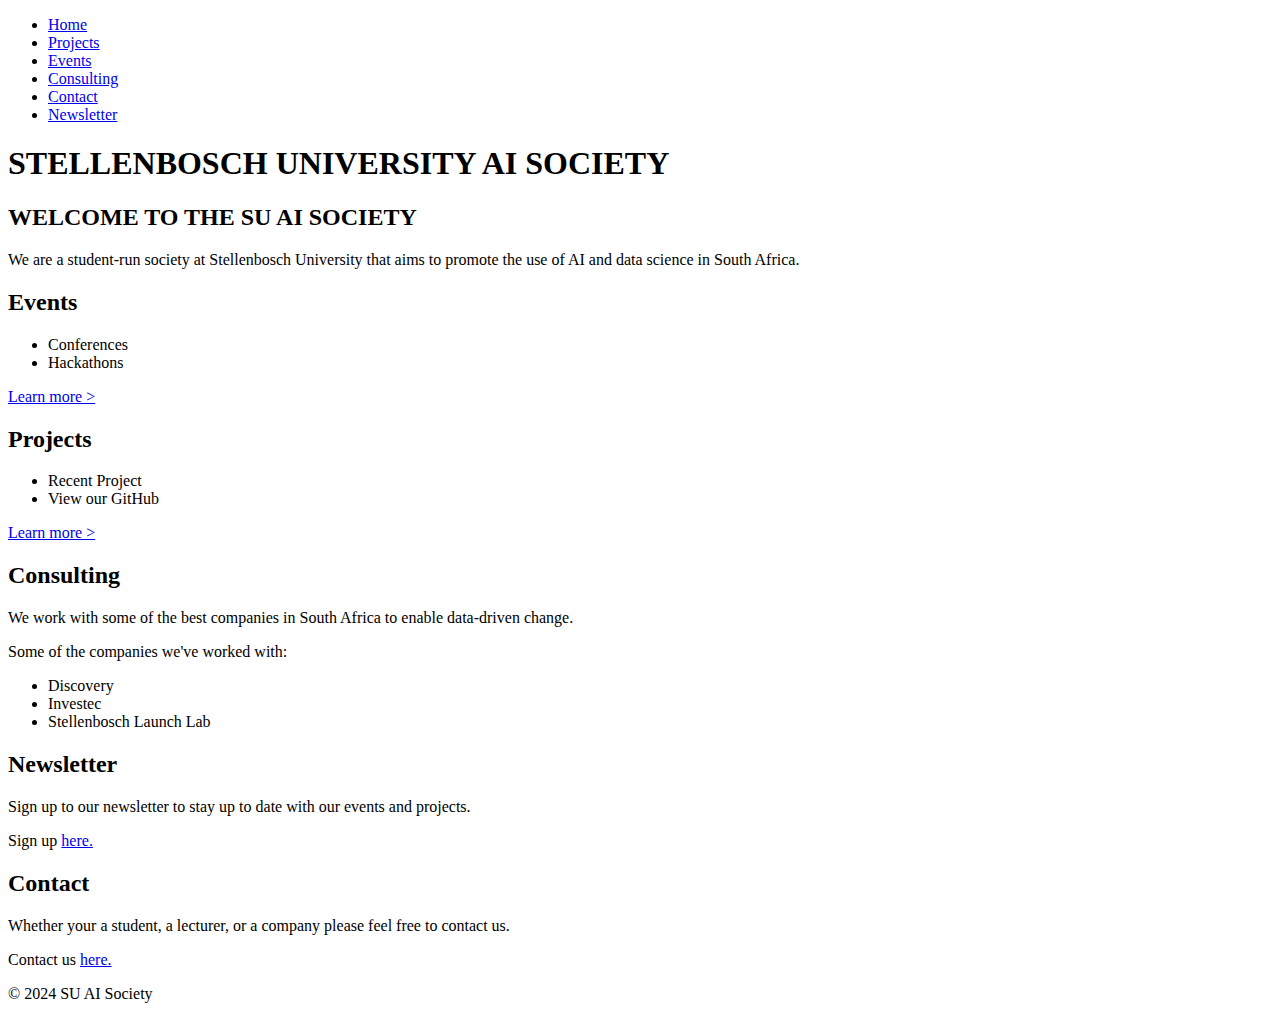
==== index.html @ 6a10b4fb "Add files via upload" ====
<!DOCTYPE html>
<html lang="en">
<head>
    <meta charset="UTF-8">
    <meta name="viewport" content="width=device-width, initial-scale=1.0">
    <title>SU AI Society</title>
</head>
<body>
    <header>
        <nav>
            <ul>
                <li><a href="#">Home</a></li>
                <li><a href="./public/projects.html">Projects</a></li>
                <li><a href="./public/events.html">Events</a></li>
                <li><a href="./public/consulting.html">Consulting</a></li>
                <li><a href="./public/contact.html">Contact</a></li>
                <li><a href="./public/newsletter.html">Newsletter</a></li>
            </ul>
        </nav>
    </header>
    <main>
        <h1>STELLENBOSCH UNIVERSITY AI SOCIETY</h1>
        <h2>WELCOME TO THE SU AI SOCIETY</h2>
        <p>We are a student-run society at Stellenbosch University that aims to promote the use of AI and data science in South Africa.</p>
        <h2>Events</h2>
        <ul>
            <li>Conferences</li>
            <li>Hackathons</li>
        </ul>
        <a href="./public/events.html">Learn more ></a>
        <h2>Projects</h2>
        <ul>
            <li>Recent Project</li>
            <li>View our GitHub</li>
        </ul>
        <a href="./public/projects.html">Learn more ></a>
        <h2>Consulting</h2>
        <p>We work with some of the best companies in South Africa to enable data-driven change.</p>
        <p>Some of the companies we've worked with:</p>
        <ul>
            <li>Discovery</li>
            <li>Investec</li>
            <li>Stellenbosch Launch Lab</li>
        </ul>
        <h2>Newsletter</h2>
        <p>Sign up to our newsletter to stay up to date with our events and projects.</p>
        <p>Sign up <a href="./public/newsletter.html">here.</a></p>
        <h2>Contact</h2>
        <p>Whether your a student, a lecturer, or a company please feel free to contact us.</p>
        <p>Contact us <a href="./public/contact.html">here.</a></p>
    </main>
    <footer>
        <p>&copy; 2024 SU AI Society</p>
    </footer>
    
</body>
</html>
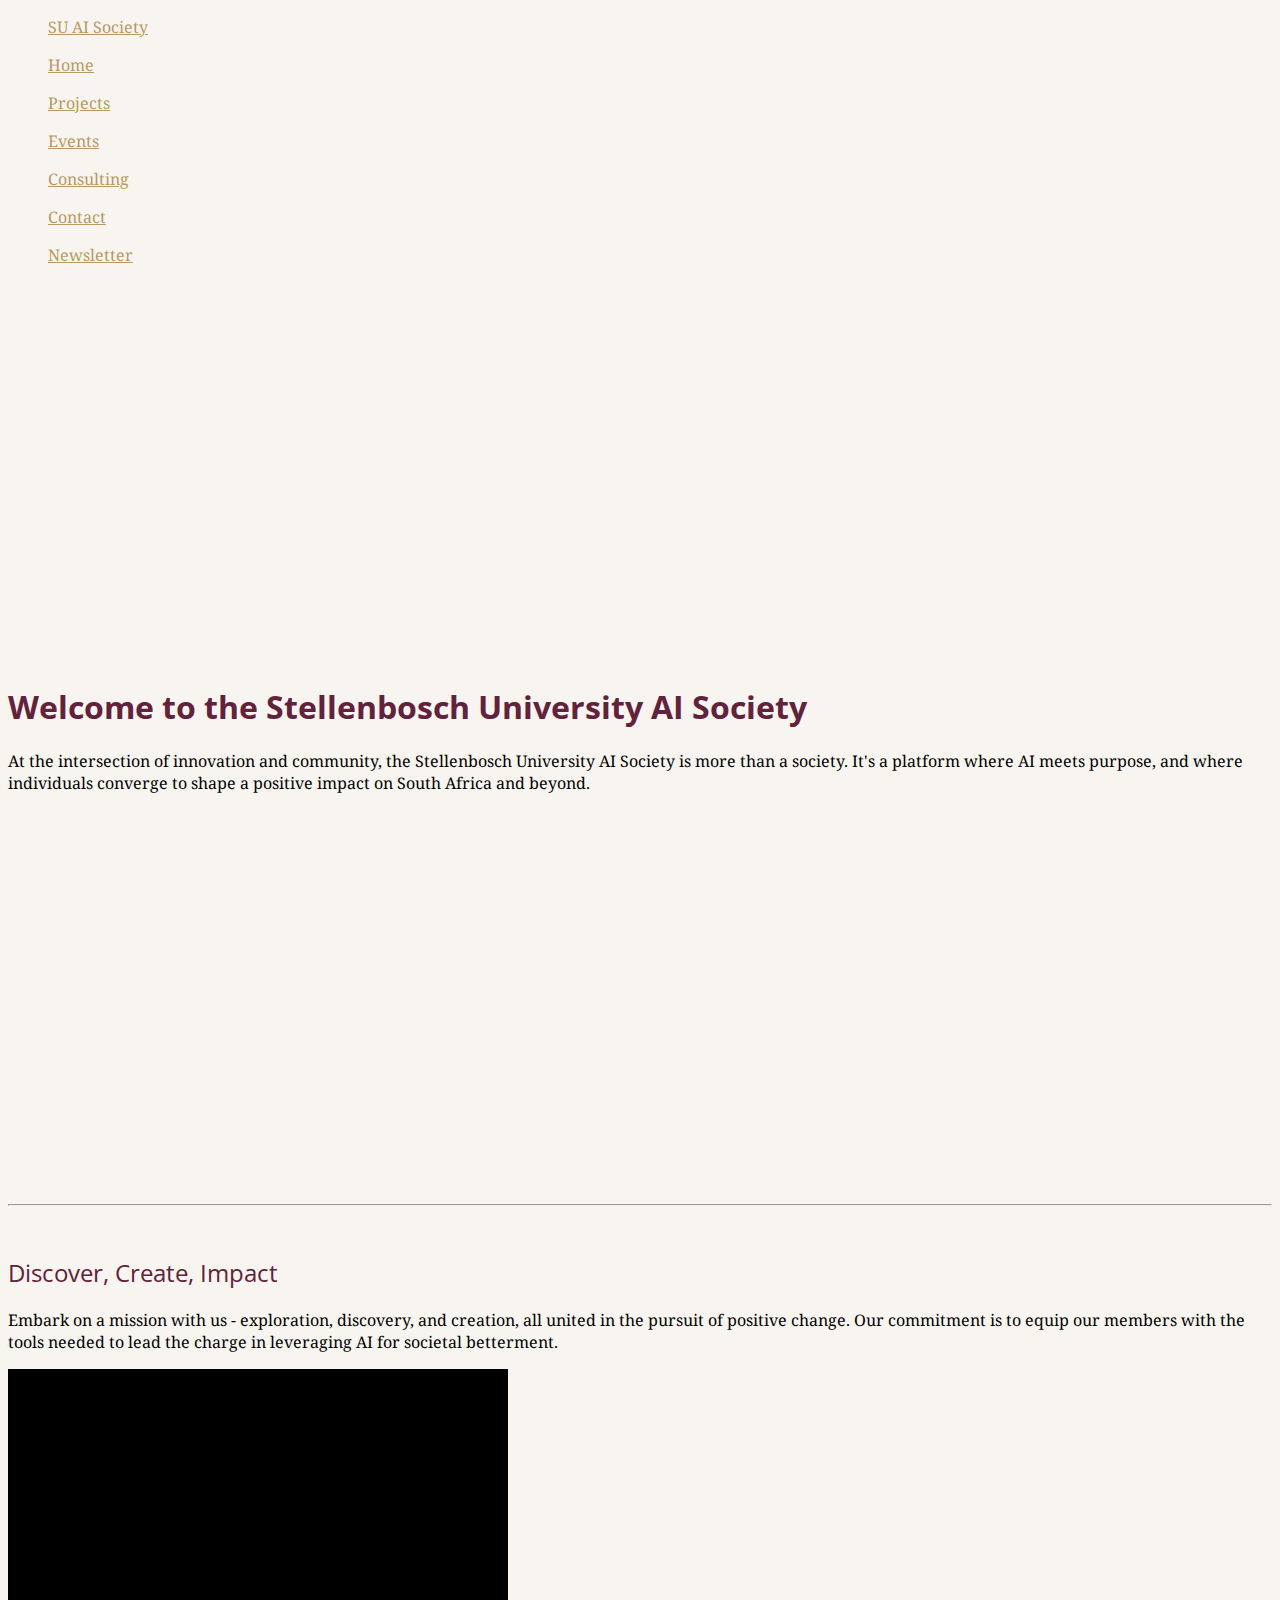
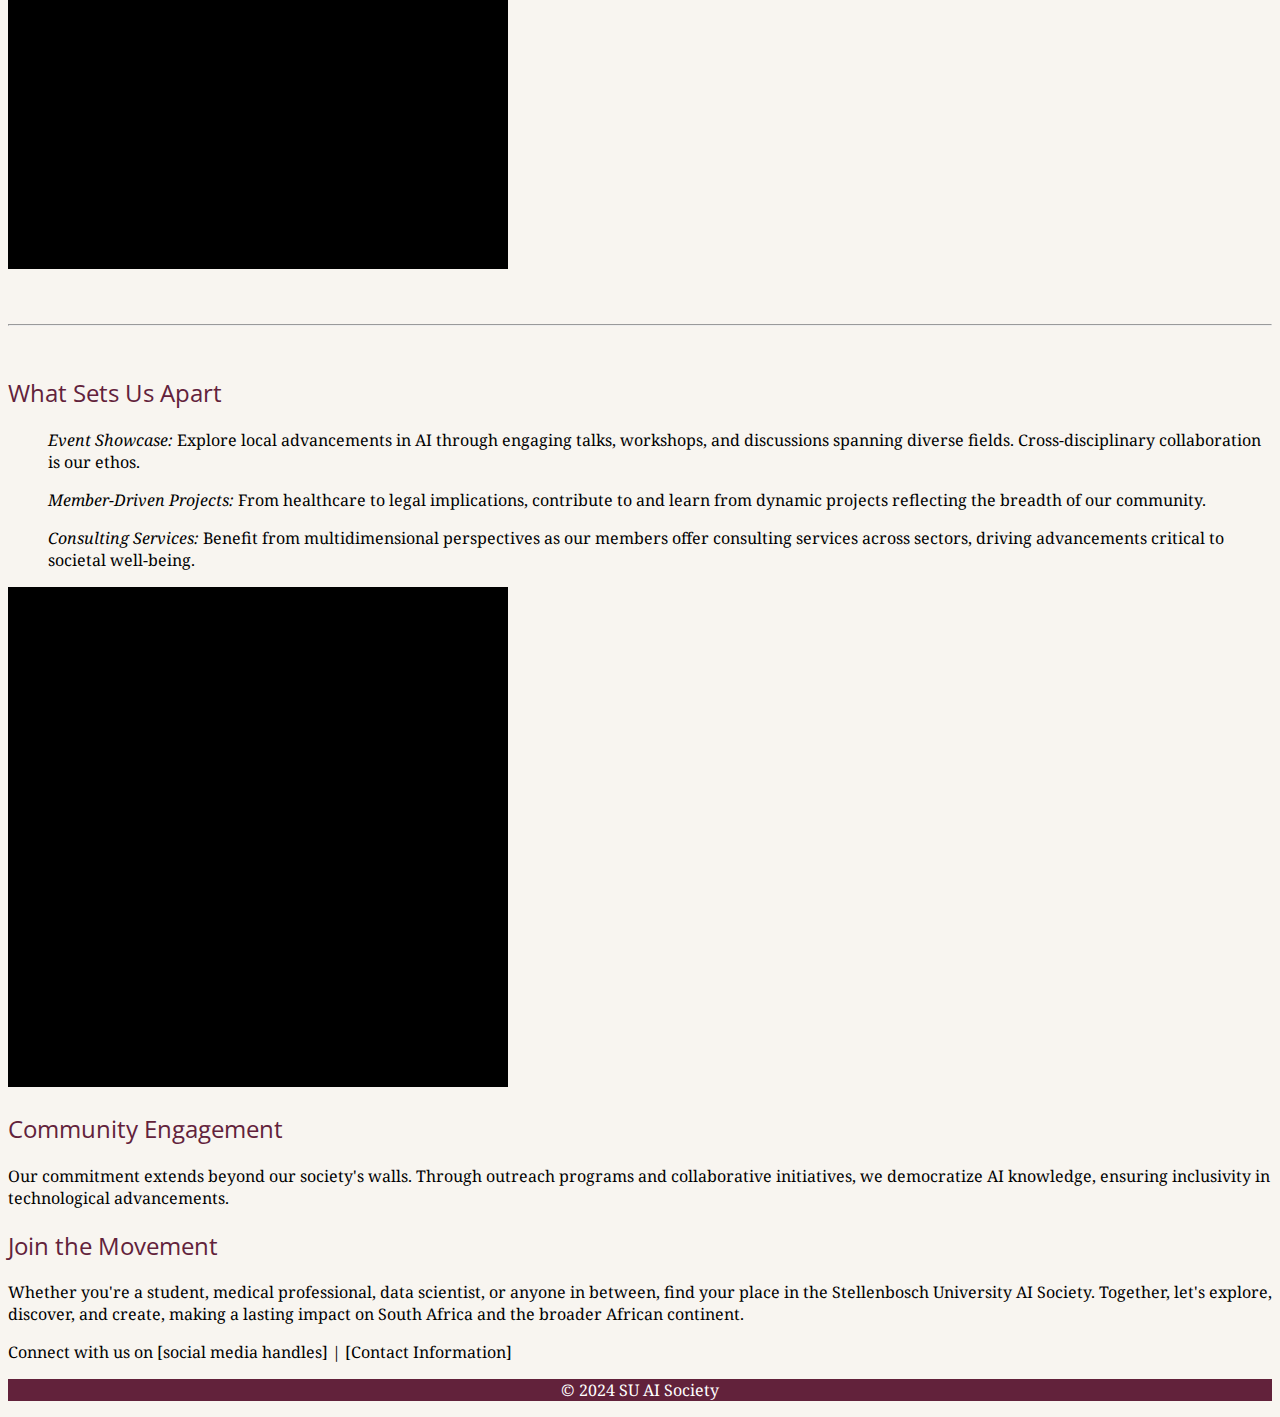
==== commit de9c0f29: "add bootstrap" ====
--- a/index.html
+++ b/index.html
@@ -1,57 +1,213 @@
 <!DOCTYPE html>
 <html lang="en">
-<head>
-    <meta charset="UTF-8">
-    <meta name="viewport" content="width=device-width, initial-scale=1.0">
+  <head>
+    <meta charset="UTF-8" />
+    <meta name="viewport" content="width=device-width, initial-scale=1.0" />
     <title>SU AI Society</title>
-</head>
-<body>
+    <link rel="preconnect" href="https://fonts.googleapis.com" />
+    <link rel="preconnect" href="https://fonts.gstatic.com" crossorigin />
+    <link
+      href="https://cdn.jsdelivr.net/npm/bootstrap@5.3.2/dist/css/bootstrap.min.css"
+      rel="stylesheet"
+      integrity="sha384-T3c6CoIi6uLrA9TneNEoa7RxnatzjcDSCmG1MXxSR1GAsXEV/Dwwykc2MPK8M2HN"
+      crossorigin="anonymous"
+    />
+    <link
+      href="https://fonts.googleapis.com/css2?family=Noto+Serif:ital,wght@0,100;0,200;0,300;0,400;0,500;0,600;0,700;0,800;0,900;1,100;1,200;1,300;1,400;1,500;1,600;1,700;1,800;1,900&family=Open+Sans:ital,wght@0,300;0,400;0,500;0,600;0,700;0,800;1,300;1,400;1,500;1,600;1,700;1,800&display=swap"
+      rel="stylesheet"
+    />
+    <link rel="stylesheet" href="../style.css" />
+  </head>
+  <body>
     <header>
-        <nav>
-            <ul>
-                <li><a href="#">Home</a></li>
-                <li><a href="./public/projects.html">Projects</a></li>
-                <li><a href="./public/events.html">Events</a></li>
-                <li><a href="./public/consulting.html">Consulting</a></li>
-                <li><a href="./public/contact.html">Contact</a></li>
-                <li><a href="./public/newsletter.html">Newsletter</a></li>
+      <nav class="navbar navbar-expand-lg fixed-top bg-body-tertiary rounded">
+        <div class="container-fluid">
+          <div
+            class="collapse navbar-collapse justify-content-md-center"
+            id="navbarsExample10"
+          >
+            <ul class="navbar-nav">
+              <li class="nav-item">
+                <a class="nav-link active" aria-current="page" href="#"
+                  >SU AI Society</a
+                >
+              </li>
+              <li class="nav-item"><a class="nav-link" href="#">Home</a></li>
+              <li class="nav-item">
+                <a class="nav-link" href="./public/projects.html">Projects</a>
+              </li>
+              <li class="nav-item">
+                <a class="nav-link" href="./public/events.html">Events</a>
+              </li>
+              <li class="nav-item">
+                <a class="nav-link" href="./public/consulting.html"
+                  >Consulting</a
+                >
+              </li>
+              <li class="nav-item">
+                <a class="nav-link" href="./public/contact.html">Contact</a>
+              </li>
+              <li class="nav-item">
+                <a class="nav-link" href="./public/newsletter.html"
+                  >Newsletter</a
+                >
+              </li>
             </ul>
-        </nav>
+          </div>
+          <button
+            class="navbar-toggler"
+            type="button"
+            data-bs-toggle="collapse"
+            data-bs-target="#navbarsExample10"
+            aria-controls="navbarsExample10"
+            aria-expanded="false"
+            aria-label="Toggle navigation"
+            style="border: none; background-color: transparent"
+          >
+            <span class="navbar-toggler-icon"></span>
+          </button>
+        </div>
+      </nav>
     </header>
-    <main>
-        <h1>STELLENBOSCH UNIVERSITY AI SOCIETY</h1>
-        <h2>WELCOME TO THE SU AI SOCIETY</h2>
-        <p>We are a student-run society at Stellenbosch University that aims to promote the use of AI and data science in South Africa.</p>
-        <h2>Events</h2>
-        <ul>
-            <li>Conferences</li>
-            <li>Hackathons</li>
-        </ul>
-        <a href="./public/events.html">Learn more ></a>
-        <h2>Projects</h2>
-        <ul>
-            <li>Recent Project</li>
-            <li>View our GitHub</li>
-        </ul>
-        <a href="./public/projects.html">Learn more ></a>
-        <h2>Consulting</h2>
-        <p>We work with some of the best companies in South Africa to enable data-driven change.</p>
-        <p>Some of the companies we've worked with:</p>
-        <ul>
-            <li>Discovery</li>
-            <li>Investec</li>
-            <li>Stellenbosch Launch Lab</li>
-        </ul>
-        <h2>Newsletter</h2>
-        <p>Sign up to our newsletter to stay up to date with our events and projects.</p>
-        <p>Sign up <a href="./public/newsletter.html">here.</a></p>
-        <h2>Contact</h2>
-        <p>Whether your a student, a lecturer, or a company please feel free to contact us.</p>
-        <p>Contact us <a href="./public/contact.html">here.</a></p>
+    <main class="container col-xxl-8">
+      <section id="header">
+        <div class="container py-5" , style="height: 100vh">
+          <div class="row" , style="height: 40%"></div>
+          <div class="row flex-lg-row-reverse align-items-center g-5 py-5">
+            <div class="col-10 col-sm-8 col-lg-4"></div>
+            <div class="col-lg-8">
+              <h1
+                class="display-5 fw-bold text-body-emphasis lh-1 mb-3"
+                ,
+                style="text-align: start"
+              >
+                Welcome to the Stellenbosch University AI Society
+              </h1>
+              <p class="lead">
+                At the intersection of innovation and community, the
+                Stellenbosch University AI Society is more than a society. It's
+                a platform where AI meets purpose, and where individuals
+                converge to shape a positive impact on South Africa and beyond.
+              </p>
+            </div>
+          </div>
+        </div>
+      </section>
+      <section id="features">
+        <hr class="hero-hr" />
+        <div class="row featurette">
+          <div class="col-md-7">
+            <h2 class="featurette-heading fw-normal lh-1">
+              Discover, Create, Impact
+            </h2>
+            <p class="lead">
+              Embark on a mission with us - exploration, discovery, and
+              creation, all united in the pursuit of positive change. Our
+              commitment is to equip our members with the tools needed to lead
+              the charge in leveraging AI for societal betterment.
+            </p>
+          </div>
+          <div class="col-md-5">
+            <svg
+              class="bd-placeholder-img bd-placeholder-img-lg featurette-image img-fluid mx-auto"
+              width="500"
+              height="500"
+              xmlns="http://www.w3.org/2000/svg"
+              role="img"
+              aria-label="Placeholder: 500x500"
+              preserveAspectRatio="xMidYMid slice"
+              focusable="false"
+            >
+              <title>Placeholder</title>
+              <rect
+                width="100%"
+                height="100%"
+                fill="var(--bs-secondary-bg)"
+              ></rect>
+              <text x="50%" y="50%" fill="var(--bs-secondary-color)" dy=".3em">
+                500x500
+              </text>
+            </svg>
+          </div>
+        </div>
+        <hr class="featurette-divider" />
+        <div class="row featurette">
+          <div class="col-md-7">
+            <h2 class="featurette-heading fw-normal lh-1">
+              What Sets Us Apart
+            </h2>
+            <p class="lead">
+              <ul>
+                <li>
+                  <em>Event Showcase:</em> Explore local advancements in AI through
+                  engaging talks, workshops, and discussions spanning diverse fields.
+                  Cross-disciplinary collaboration is our ethos.
+                </li>
+                <li>
+                  <em>Member-Driven Projects:</em> From healthcare to legal
+                  implications, contribute to and learn from dynamic projects reflecting
+                  the breadth of our community.
+                </li>
+                <li>
+                  <em>Consulting Services:</em> Benefit from multidimensional
+                  perspectives as our members offer consulting services across sectors,
+                  driving advancements critical to societal well-being.
+                </li>
+              </ul>
+            </p>
+          </div>
+          <div class="col-md-5">
+            <svg
+              class="bd-placeholder-img bd-placeholder-img-lg featurette-image img-fluid mx-auto"
+              width="500"
+              height="500"
+              xmlns="http://www.w3.org/2000/svg"
+              role="img"
+              aria-label="Placeholder: 500x500"
+              preserveAspectRatio="xMidYMid slice"
+              focusable="false"
+            >
+              <title>Placeholder</title>
+              <rect
+                width="100%"
+                height="100%"
+                fill="var(--bs-secondary-bg)"
+              ></rect>
+              <text x="50%" y="50%" fill="var(--bs-secondary-color)" dy=".3em">
+                500x500
+              </text>
+            </svg>
+          </div>
+        </div>
+      </section>
+      
+
+      <h2>Community Engagement</h2>
+
+      <p>
+        Our commitment extends beyond our society's walls. Through outreach
+        programs and collaborative initiatives, we democratize AI knowledge,
+        ensuring inclusivity in technological advancements.
+      </p>
+
+      <h2>Join the Movement</h2>
+
+      <p>
+        Whether you're a student, medical professional, data scientist, or
+        anyone in between, find your place in the Stellenbosch University AI
+        Society. Together, let's explore, discover, and create, making a lasting
+        impact on South Africa and the broader African continent.
+      </p>
+
+      <p>Connect with us on [social media handles] | [Contact Information]</p>
     </main>
     <footer>
-        <p>&copy; 2024 SU AI Society</p>
+      <p>&copy; 2024 SU AI Society</p>
     </footer>
-    
-</body>
-</html>+    <script
+      src="https://cdn.jsdelivr.net/npm/bootstrap@5.3.2/dist/js/bootstrap.bundle.min.js"
+      integrity="sha384-C6RzsynM9kWDrMNeT87bh95OGNyZPhcTNXj1NW7RuBCsyN/o0jlpcV8Qyq46cDfL"
+      crossorigin="anonymous"
+    ></script>
+  </body>
+</html>
--- a/style.css
+++ b/style.css
@@ -0,0 +1,43 @@
+html {
+  background-color: #f8f5f0;
+}
+
+* {
+  font-family: "Noto Serif", serif;
+}
+
+h1 {
+  color: #62223b;
+  text-align: center;
+  font-family: "Open Sans", sans-serif; /* Cormorant Garamond */
+  font-weight: bold;
+}
+
+h2 {
+  color: #62223b;
+  font-family: "Open Sans", sans-serif;
+  font-weight: normal;
+}
+
+a {
+  color: #b79962;
+}
+
+footer {
+  background-color: #62223b;
+  color: white;
+  text-align: center;
+}
+
+hr {
+  margin: 50px 0;
+}
+
+.hero-hr {
+  margin-top: 0;
+}
+
+li {
+  margin-bottom: 1rem;
+  list-style-type: none;
+}
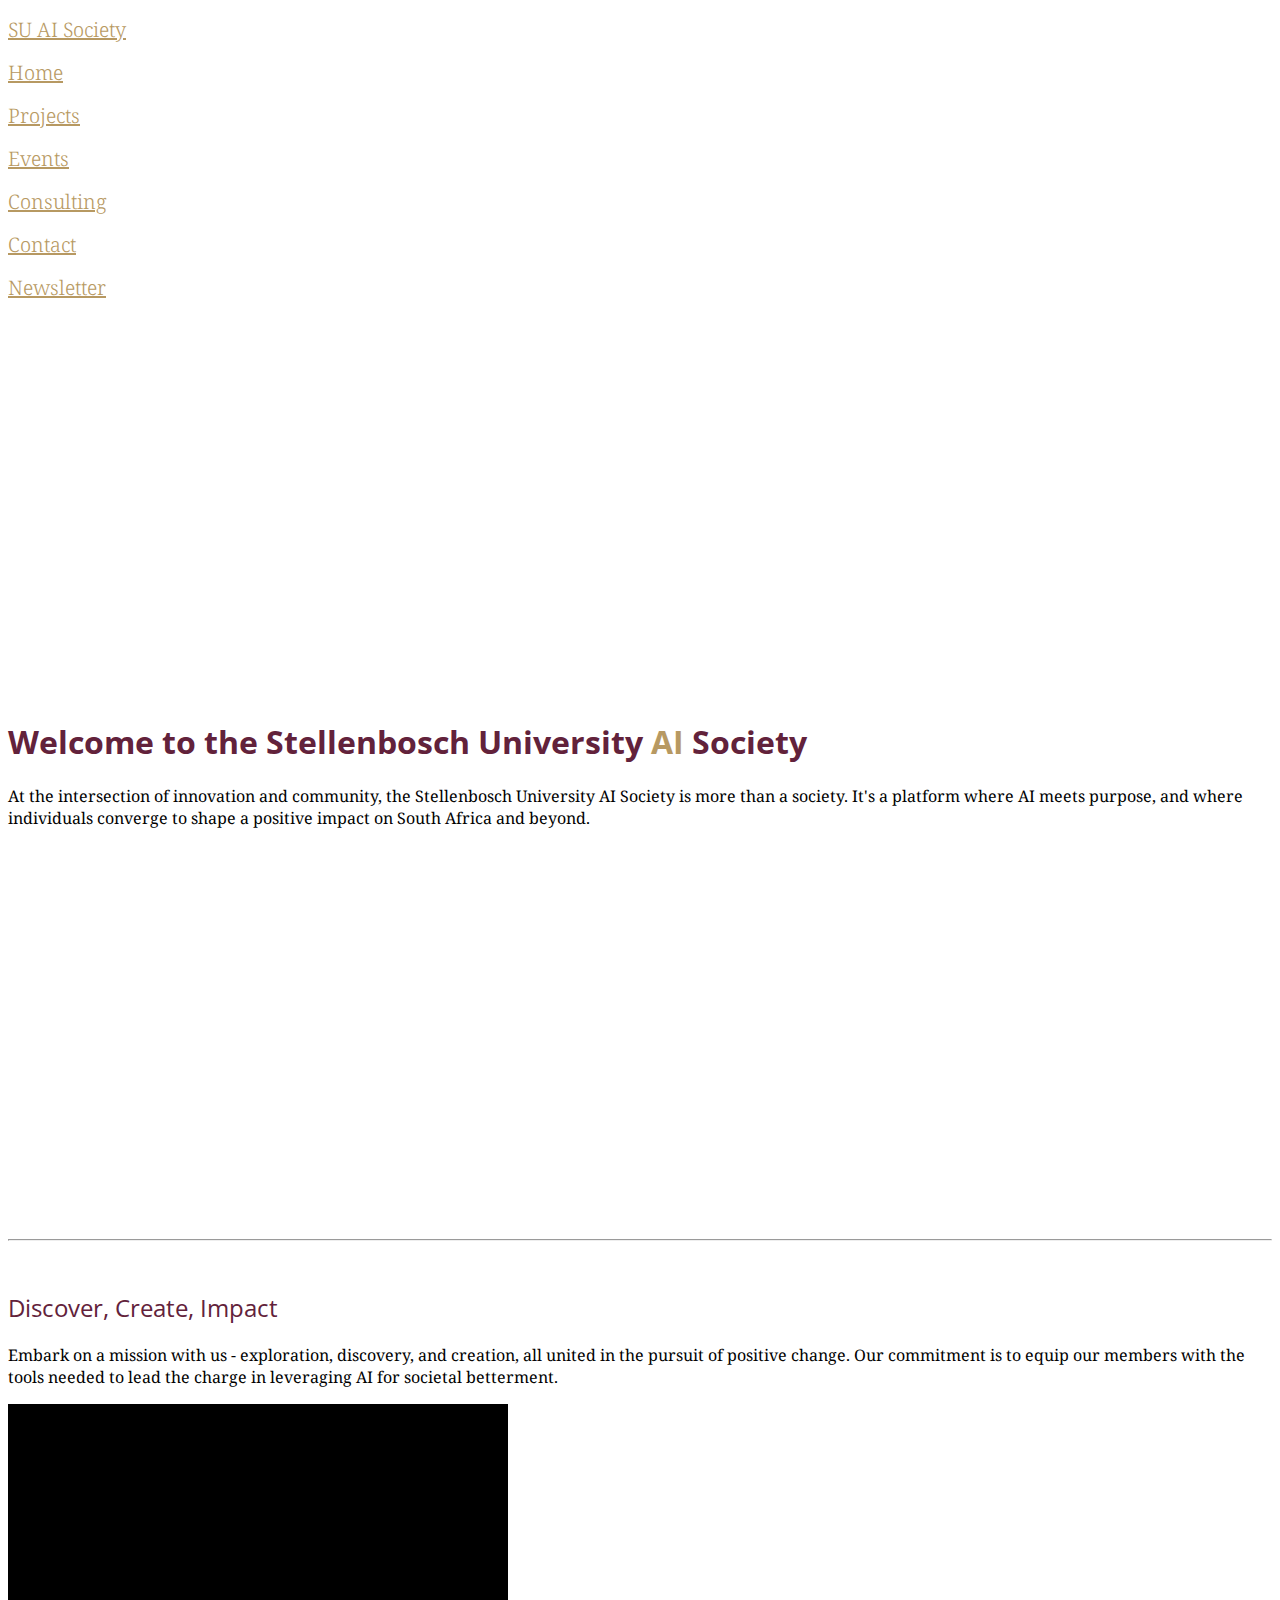
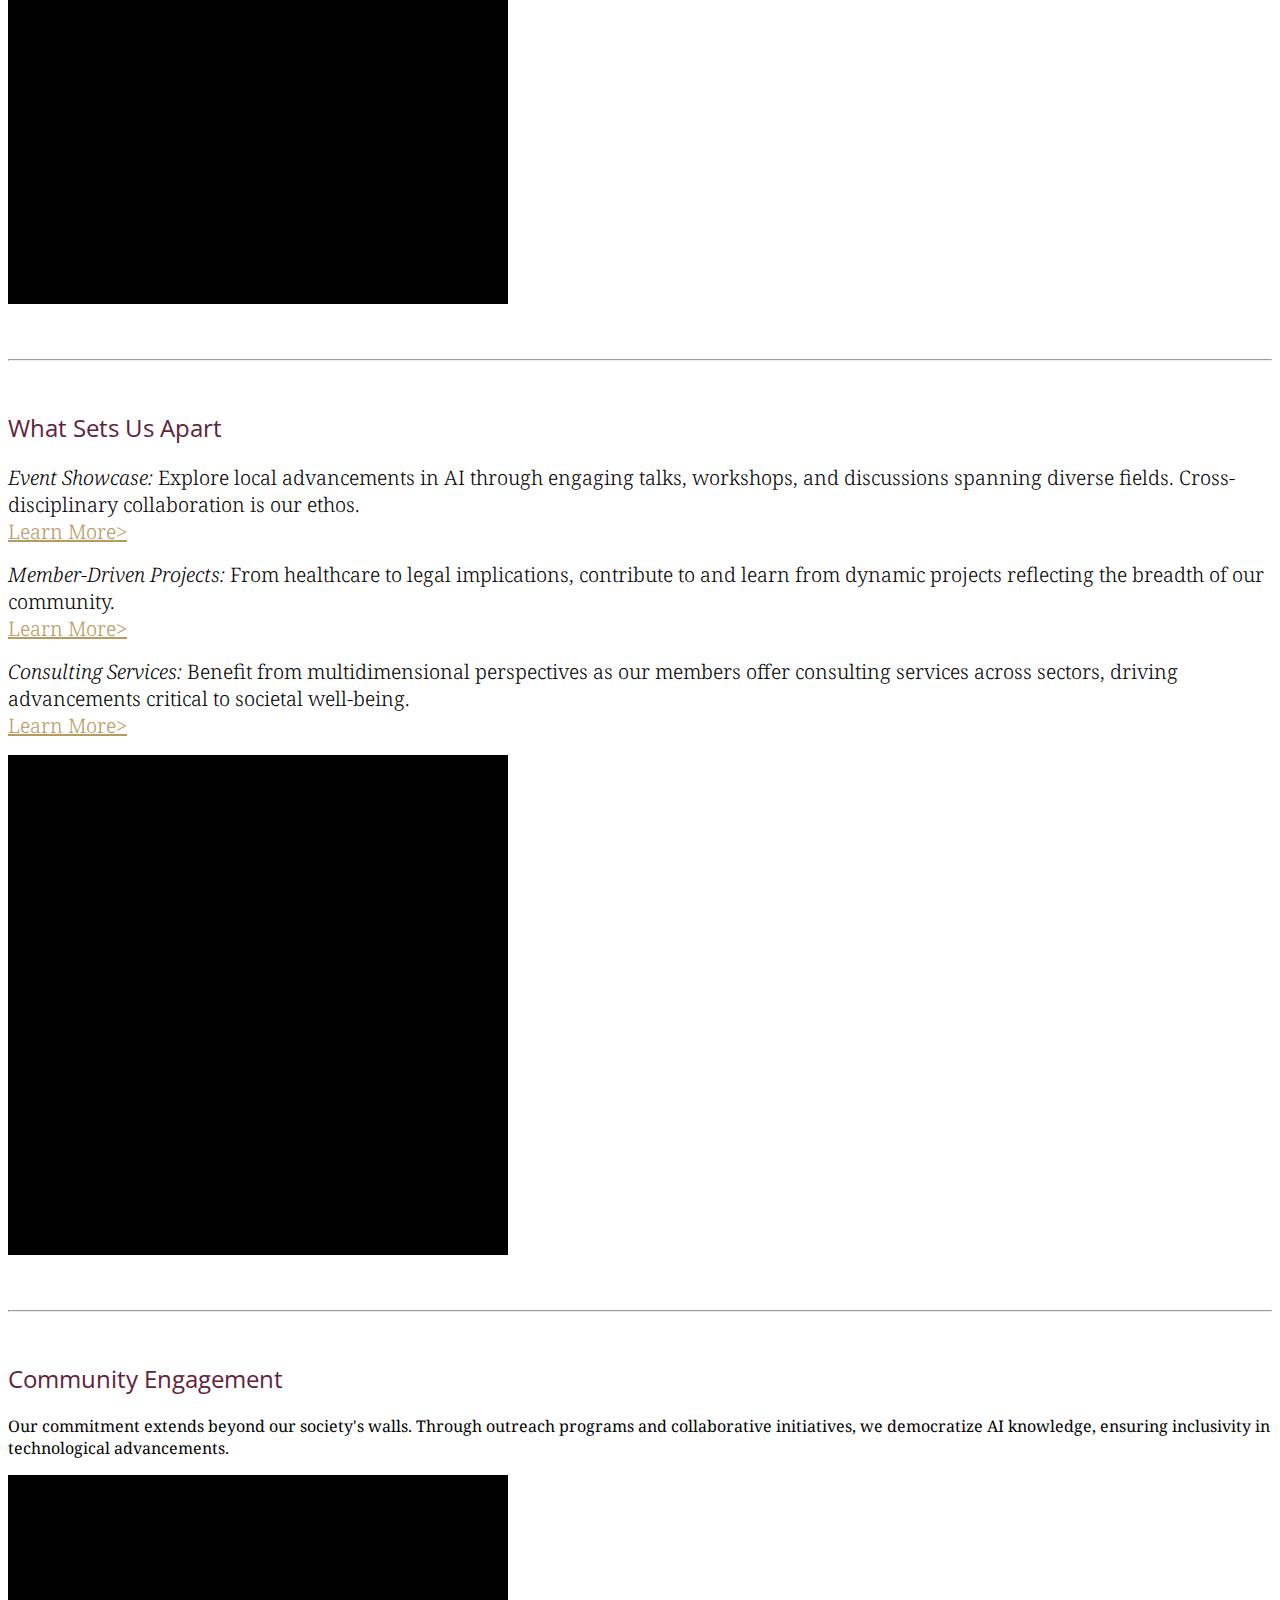
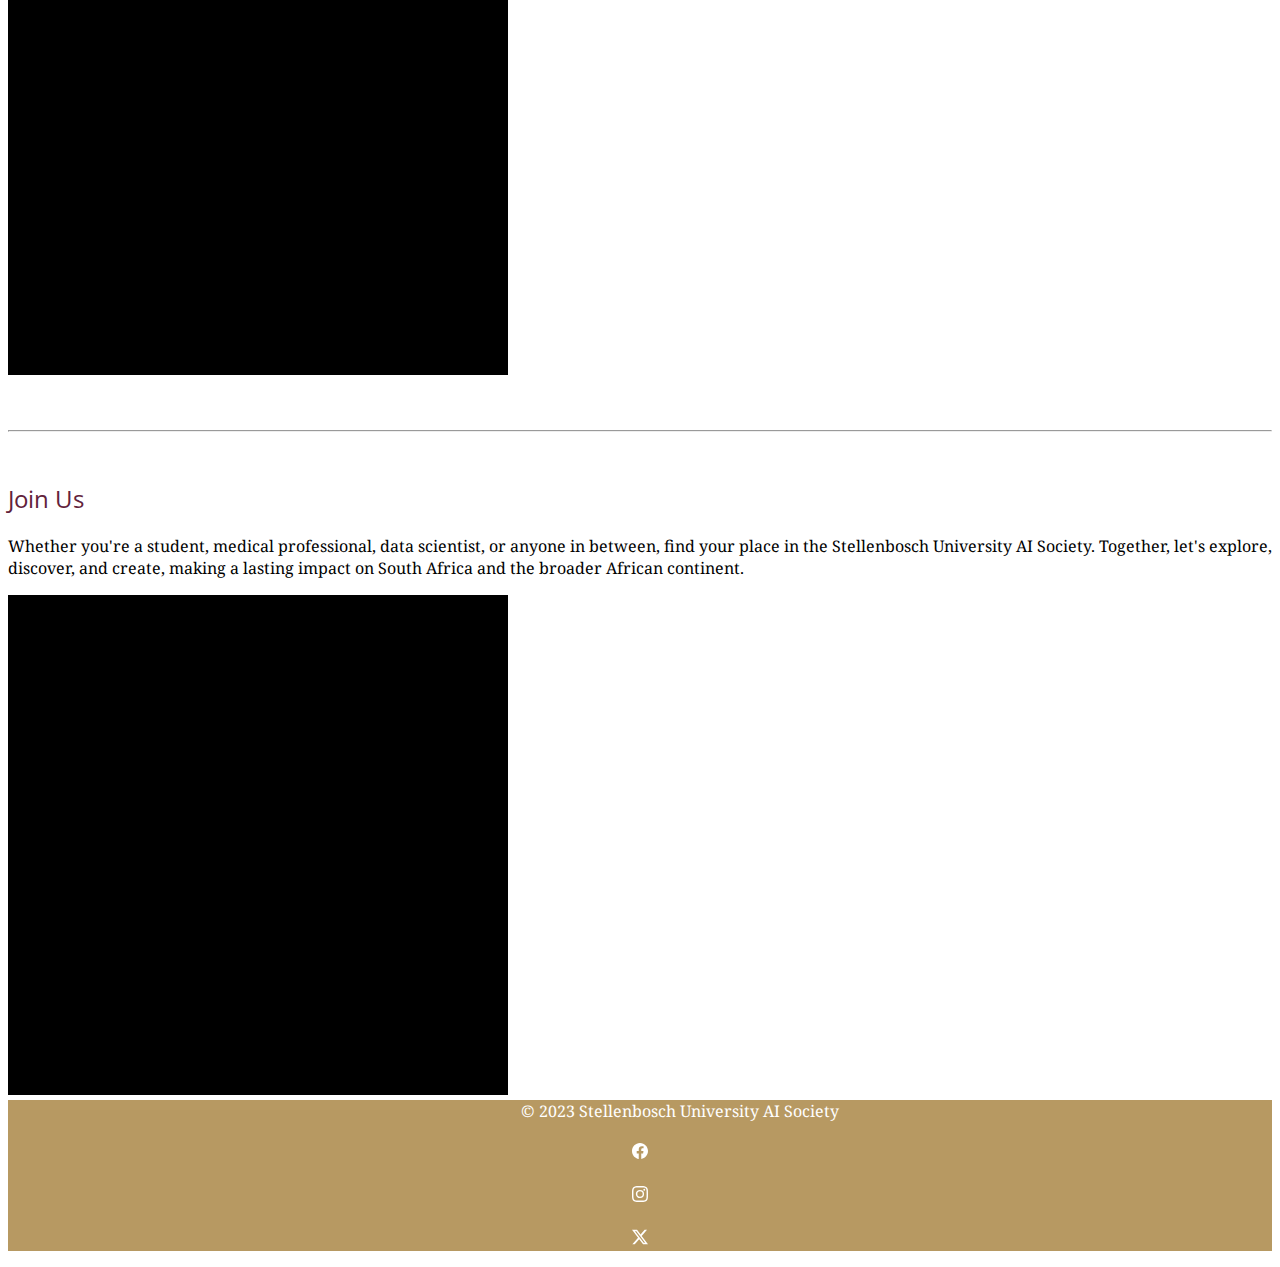
==== commit 870c78cf: "fix colours" ====
--- a/index.html
+++ b/index.html
@@ -4,19 +4,19 @@
     <meta charset="UTF-8" />
     <meta name="viewport" content="width=device-width, initial-scale=1.0" />
     <title>SU AI Society</title>
-    <link rel="preconnect" href="https://fonts.googleapis.com" />
-    <link rel="preconnect" href="https://fonts.gstatic.com" crossorigin />
     <link
       href="https://cdn.jsdelivr.net/npm/bootstrap@5.3.2/dist/css/bootstrap.min.css"
       rel="stylesheet"
       integrity="sha384-T3c6CoIi6uLrA9TneNEoa7RxnatzjcDSCmG1MXxSR1GAsXEV/Dwwykc2MPK8M2HN"
       crossorigin="anonymous"
     />
+    <link rel="preconnect" href="https://fonts.googleapis.com" />
+    <link rel="preconnect" href="https://fonts.gstatic.com" crossorigin />
     <link
       href="https://fonts.googleapis.com/css2?family=Noto+Serif:ital,wght@0,100;0,200;0,300;0,400;0,500;0,600;0,700;0,800;0,900;1,100;1,200;1,300;1,400;1,500;1,600;1,700;1,800;1,900&family=Open+Sans:ital,wght@0,300;0,400;0,500;0,600;0,700;0,800;1,300;1,400;1,500;1,600;1,700;1,800&display=swap"
       rel="stylesheet"
     />
-    <link rel="stylesheet" href="../style.css" />
+    <link rel="stylesheet" href="./style.css">
   </head>
   <body>
     <header>
@@ -77,11 +77,11 @@
             <div class="col-10 col-sm-8 col-lg-4"></div>
             <div class="col-lg-8">
               <h1
-                class="display-5 fw-bold text-body-emphasis lh-1 mb-3"
+                class="lh-1 mb-3"
                 ,
                 style="text-align: start"
               >
-                Welcome to the Stellenbosch University AI Society
+                Welcome to the Stellenbosch University <span class="heading-span" style="color: #b79962;">AI</span> Society
               </h1>
               <p class="lead">
                 At the intersection of innovation and community, the
@@ -141,17 +141,17 @@
                 <li>
                   <em>Event Showcase:</em> Explore local advancements in AI through
                   engaging talks, workshops, and discussions spanning diverse fields.
-                  Cross-disciplinary collaboration is our ethos.
+                  Cross-disciplinary collaboration is our ethos. <br><a href="./public/events.html">Learn More></a>
                 </li>
                 <li>
                   <em>Member-Driven Projects:</em> From healthcare to legal
                   implications, contribute to and learn from dynamic projects reflecting
-                  the breadth of our community.
+                  the breadth of our community.  <br><a href="./public/projects.html">Learn More></a>
                 </li>
                 <li>
                   <em>Consulting Services:</em> Benefit from multidimensional
                   perspectives as our members offer consulting services across sectors,
-                  driving advancements critical to societal well-being.
+                  driving advancements critical to societal well-being.  <br><a href="./public/consulting.html">Learn More></a>
                 </li>
               </ul>
             </p>
@@ -179,31 +179,94 @@
             </svg>
           </div>
         </div>
+        <hr class="featurette-divider" />
+        <div class="row featurette">
+          <div class="col-md-7">
+            <h2 class="featurette-heading fw-normal lh-1">
+                Community Engagement            </h2>
+            <p class="lead">
+              Our commitment extends beyond our society's walls. Through outreach
+              programs and collaborative initiatives, we democratize AI knowledge,
+              ensuring inclusivity in technological advancements.
+            </p>
+          </div>
+          <div class="col-md-5">
+            <svg
+              class="bd-placeholder-img bd-placeholder-img-lg featurette-image img-fluid mx-auto"
+              width="500"
+              height="500"
+              xmlns="http://www.w3.org/2000/svg"
+              role="img"
+              aria-label="Placeholder: 500x500"
+              preserveAspectRatio="xMidYMid slice"
+              focusable="false"
+            >
+              <title>Placeholder</title>
+              <rect
+                width="100%"
+                height="100%"
+                fill="var(--bs-secondary-bg)"
+              ></rect>
+              <text x="50%" y="50%" fill="var(--bs-secondary-color)" dy=".3em">
+                500x500
+              </text>
+            </svg>
+          </div>
+        </div>
+        <hr class="featurette-divider" />
+        <div class="row featurette">
+          <div class="col-md-7">
+            <h2 class="featurette-heading fw-normal lh-1">
+                Join Us</h2>
+            <p class="lead">
+                Whether you're a student, medical professional, data scientist, or
+                anyone in between, find your place in the Stellenbosch University AI
+                Society. Together, let's explore, discover, and create, making a lasting
+                impact on South Africa and the broader African continent.
+            </p>
+          </div>
+          <div class="col-md-5">
+            <svg
+              class="bd-placeholder-img bd-placeholder-img-lg featurette-image img-fluid mx-auto"
+              width="500"
+              height="500"
+              xmlns="http://www.w3.org/2000/svg"
+              role="img"
+              aria-label="Placeholder: 500x500"
+              preserveAspectRatio="xMidYMid slice"
+              focusable="false"
+            >
+              <title>Placeholder</title>
+              <rect
+                width="100%"
+                height="100%"
+                fill="var(--bs-secondary-bg)"
+              ></rect>
+              <text x="50%" y="50%" fill="var(--bs-secondary-color)" dy=".3em">
+                500x500
+              </text>
+            </svg>
+          </div>
+        </div>
       </section>
+    </main>
+        <footer class="d-flex flex-wrap justify-content-between align-items-center py-5 mt-5 border-top" style="color: white;">
+          <div class="col-md-4 d-flex align-items-center">
+            <span class="mb-3 mb-md-0" style="padding-left: 5rem;">© 2023 Stellenbosch University AI Society</span>
+          </div>
       
-
-      <h2>Community Engagement</h2>
-
-      <p>
-        Our commitment extends beyond our society's walls. Through outreach
-        programs and collaborative initiatives, we democratize AI knowledge,
-        ensuring inclusivity in technological advancements.
-      </p>
-
-      <h2>Join the Movement</h2>
-
-      <p>
-        Whether you're a student, medical professional, data scientist, or
-        anyone in between, find your place in the Stellenbosch University AI
-        Society. Together, let's explore, discover, and create, making a lasting
-        impact on South Africa and the broader African continent.
-      </p>
-
-      <p>Connect with us on [social media handles] | [Contact Information]</p>
-    </main>
-    <footer>
-      <p>&copy; 2024 SU AI Society</p>
-    </footer>
+          <ul class="nav col-md-4 justify-content-end list-unstyled d-flex">
+            <li class="ms-3"><a class="text-body-secondary" href="#"><svg xmlns="http://www.w3.org/2000/svg" width="16" height="16" fill="white" class="bi bi-facebook" viewBox="0 0 16 16">
+                <path d="M16 8.049c0-4.446-3.582-8.05-8-8.05C3.58 0-.002 3.603-.002 8.05c0 4.017 2.926 7.347 6.75 7.951v-5.625h-2.03V8.05H6.75V6.275c0-2.017 1.195-3.131 3.022-3.131.876 0 1.791.157 1.791.157v1.98h-1.009c-.993 0-1.303.621-1.303 1.258v1.51h2.218l-.354 2.326H9.25V16c3.824-.604 6.75-3.934 6.75-7.951"/>
+              </svg></a></li>
+            <li class="ms-3"><a class="text-body-secondary" href="#"><svg xmlns="http://www.w3.org/2000/svg" width="16" height="16" fill="white" class="bi bi-instagram" viewBox="0 0 16 16">
+                <path d="M8 0C5.829 0 5.556.01 4.703.048 3.85.088 3.269.222 2.76.42a3.917 3.917 0 0 0-1.417.923A3.927 3.927 0 0 0 .42 2.76C.222 3.268.087 3.85.048 4.7.01 5.555 0 5.827 0 8.001c0 2.172.01 2.444.048 3.297.04.852.174 1.433.372 1.942.205.526.478.972.923 1.417.444.445.89.719 1.416.923.51.198 1.09.333 1.942.372C5.555 15.99 5.827 16 8 16s2.444-.01 3.298-.048c.851-.04 1.434-.174 1.943-.372a3.916 3.916 0 0 0 1.416-.923c.445-.445.718-.891.923-1.417.197-.509.332-1.09.372-1.942C15.99 10.445 16 10.173 16 8s-.01-2.445-.048-3.299c-.04-.851-.175-1.433-.372-1.941a3.926 3.926 0 0 0-.923-1.417A3.911 3.911 0 0 0 13.24.42c-.51-.198-1.092-.333-1.943-.372C10.443.01 10.172 0 7.998 0h.003zm-.717 1.442h.718c2.136 0 2.389.007 3.232.046.78.035 1.204.166 1.486.275.373.145.64.319.92.599.28.28.453.546.598.92.11.281.24.705.275 1.485.039.843.047 1.096.047 3.231s-.008 2.389-.047 3.232c-.035.78-.166 1.203-.275 1.485a2.47 2.47 0 0 1-.599.919c-.28.28-.546.453-.92.598-.28.11-.704.24-1.485.276-.843.038-1.096.047-3.232.047s-2.39-.009-3.233-.047c-.78-.036-1.203-.166-1.485-.276a2.478 2.478 0 0 1-.92-.598 2.48 2.48 0 0 1-.6-.92c-.109-.281-.24-.705-.275-1.485-.038-.843-.046-1.096-.046-3.233 0-2.136.008-2.388.046-3.231.036-.78.166-1.204.276-1.486.145-.373.319-.64.599-.92.28-.28.546-.453.92-.598.282-.11.705-.24 1.485-.276.738-.034 1.024-.044 2.515-.045v.002zm4.988 1.328a.96.96 0 1 0 0 1.92.96.96 0 0 0 0-1.92zm-4.27 1.122a4.109 4.109 0 1 0 0 8.217 4.109 4.109 0 0 0 0-8.217zm0 1.441a2.667 2.667 0 1 1 0 5.334 2.667 2.667 0 0 1 0-5.334"/>
+              </svg></li>
+            <li class="ms-3"><a class="text-body-secondary" href="#"><svg xmlns="http://www.w3.org/2000/svg" width="16" height="16" fill="white" class="bi bi-twitter-x" viewBox="0 0 16 16">
+                <path d="M12.6.75h2.454l-5.36 6.142L16 15.25h-4.937l-3.867-5.07-4.425 5.07H.316l5.733-6.57L0 .75h5.063l3.495 4.633L12.601.75Zm-.86 13.028h1.36L4.323 2.145H2.865l8.875 11.633Z"/>
+              </svg></li>
+          </ul>
+        </footer>
     <script
       src="https://cdn.jsdelivr.net/npm/bootstrap@5.3.2/dist/js/bootstrap.bundle.min.js"
       integrity="sha384-C6RzsynM9kWDrMNeT87bh95OGNyZPhcTNXj1NW7RuBCsyN/o0jlpcV8Qyq46cDfL"
--- a/style.css
+++ b/style.css
@@ -1,7 +1,3 @@
-html {
-  background-color: #f8f5f0;
-}
-
 * {
   font-family: "Noto Serif", serif;
 }
@@ -23,10 +19,26 @@
   color: #b79962;
 }
 
+a:hover {
+  color: #62223b;
+}
+
+/* Targeting the navbar items and changing color on hover */
+.navbar-nav li.nav-item a.nav-link:hover {
+  color: #b79962; /* Change to the desired hover color */
+}
+
+.heading-span {
+  color: #b79962;
+  font-family: "Open Sans", sans-serif; /* Cormorant Garamond */
+  font-weight: bold;
+}
+
 footer {
-  background-color: #62223b;
+  background-color: #b79962;
   color: white;
   text-align: center;
+  margin-bottom: 0px;
 }
 
 hr {
@@ -37,7 +49,13 @@
   margin-top: 0;
 }
 
+ul {
+  list-style-type: none;
+  padding: 0;
+}
+
 li {
   margin-bottom: 1rem;
-  list-style-type: none;
+  font-weight: 300;
+  font-size: 1.25rem;
 }
